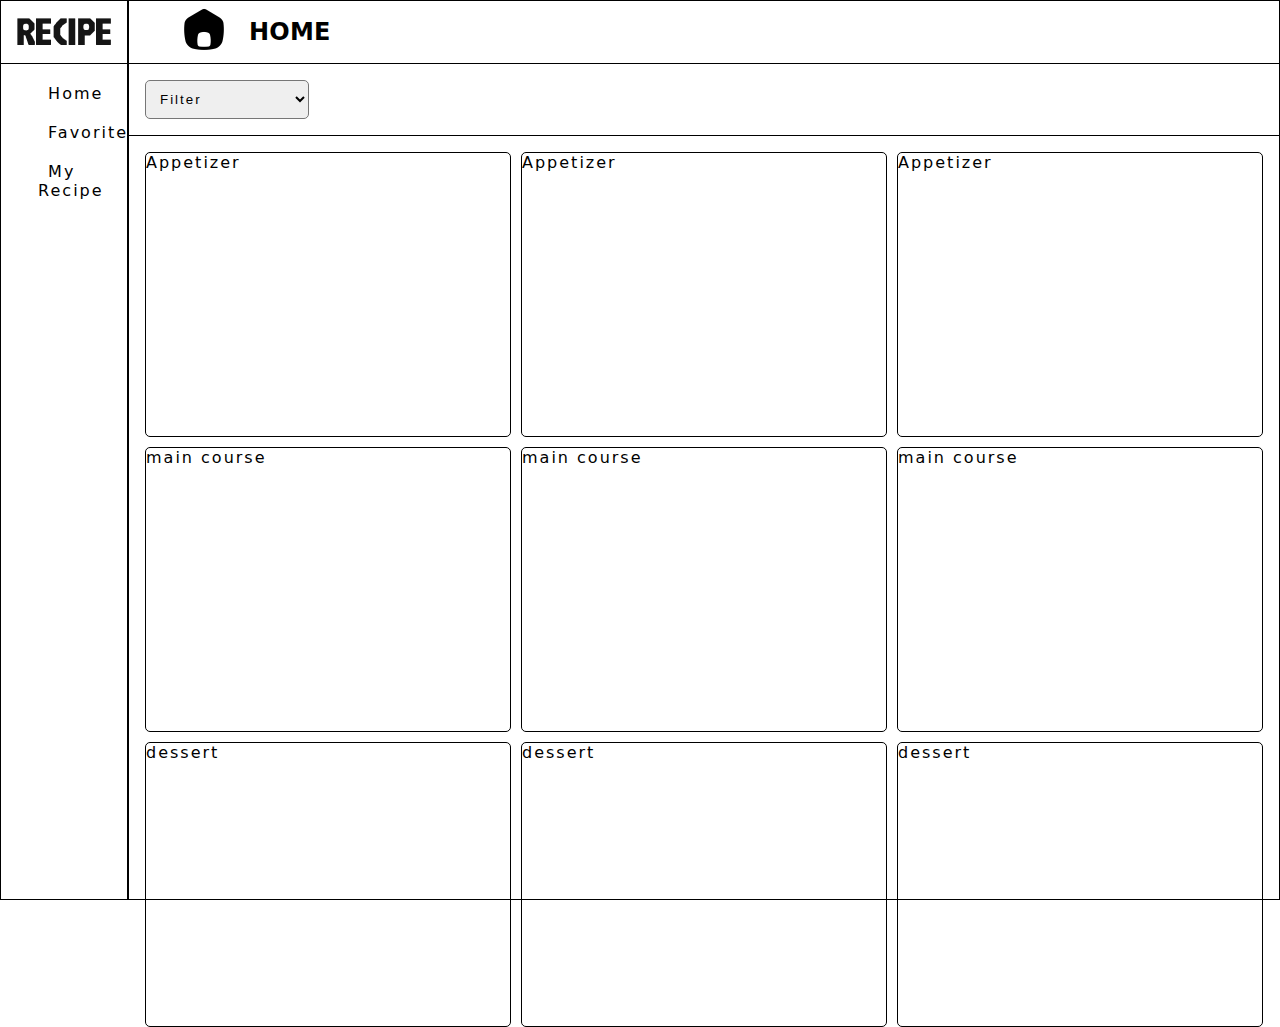
==== Home/index.html @ cd3b53b3 "first commit" ====
<html lang="en">
<head>
    <meta charset="UTF-8">
    <meta name="viewport" content="width=device-width, initial-scale=1.0">
    <link rel="stylesheet" href="../Home/index.css">
    <title>Home</title>
</head>
<body>
    <section class="aside-section">
            <div class="logo-div">
                <img src="../Home/img/RECIPE.png" alt="imgs">
            </div>
            <div class="page-container">
                <ul>
                    <li><a href="../Home/index.html">Home</a></li>
                    <li><a href="../Home/favoritePage/favorite.html">Favorite</a></li>
                    <li><a href="../Home/RecipePage/myRecipe.html">My Recipe</a></li>
                </ul>
            </div>
    </section>
    
    <section class="nav-main-section">
        <nav>
            <ul>
                <li><img src="../Home/img/Home.png" alt="img"></li>
                <li><h2>HOME</h2></li>
            </ul>
        </nav>
        <main>
            <div class="filtering">
                <select name="filter" id="Filter">
                    <option value="Filter" disabled selected hidden>Filter</option>
                    <option value="appetizer">by Appetizer</option>
                    <option value="breakfast">by Breakfast</option>
                    <option value="dessert">by Desserts</option>
                    <option value="mainCourse">by Main Course</option>
                    <option value="sideDishes">by Side Dishes</option>
                </select>
                <button class="removeFilter">X</button>
            </div>
            <div class="recipe-container">
                <div class="appetizer">Appetizer</div>
                <div class="appetizer">Appetizer</div>
                <div class="appetizer">Appetizer</div>
                <div class="mainCourse">main course</div>
                <div class="mainCourse">main course</div>
                <div class="mainCourse">main course</div>
                <div class="dessert">dessert</div>
                <div class="dessert">dessert</div>
                <div class="dessert">dessert</div>
            </div>
            
        </main>
    </section>

<script src="filter.js"></script>
</body>
</html>
---- Home/index.css ----
*,
*::before,
*::after {
    box-sizing: border-box;
}
*{
    margin: 0px;
    letter-spacing: 2px;
}
body {
    font-family: system-ui, -apple-system, BlinkMacSystemFont, 'Segoe UI', Roboto, Oxygen, Ubuntu, Cantarell, 'Open Sans', 'Helvetica Neue', sans-serif;
    background-color: hsl(0, 0%, 100%);
    color: black;
    display: flex;

}
a {
    text-decoration: none;
    color: black;
}

h1, h2, p {
    letter-spacing: 0.01em;
} 


select {
    padding: 10px;
    margin: 1rem;
    border-radius: 5px;

}


.filtering {
    border: solid 1px rgb(0, 0, 0);
    border-width: 0px 0px 1px 0px;
    width: 100%;

}

.recipe-container {
    /* border: solid 1px black; */
    margin: 1rem;
    display: grid;
    grid-template-columns: repeat(3, 1fr);
    grid-template-rows: repeat(3, 285px);
    gap: 10px;
    /* height: 85%; */
}

.recipe-container div {
    border: solid 1px black;
    border-radius: 5px;
}


.nav-main-section {
    border: solid 1px black;
 
    width: 90%;
}
.aside-section {
    border: solid 1px black;

    width: 10%;
    display: flex;
    flex-direction: column;
    gap: 10px;
}

.nav-main-section nav {
    border: solid 1px black;
    border-width: 0px 0px 1px 0px;
    height: 7%;
    display: flex;
    align-items: center;
}

.nav-main-section h1 {
    position: relative;
    /* left: 5%; */
}
.nav-main-section ul {
    display: flex;
    align-items: center;
}
.nav-main-section li {
    list-style: none;
    padding: 10px;
}

.aside-section ul {
    display: flex;
    flex-direction: column;
}
.aside-section li {
    list-style: none;
    padding: 10px;
    position: relative;
    left: -15%;
}
.aside-section li a {
    padding: 0 0 0 10px;
}

.aside-section li:hover {
    background-color: hsl(0, 0%, 17%);
    border-radius: 5px;
}
.aside-section li:hover a {
    color: white;
}
.profile-div {
    /* border: solid 1px black; */
    padding: 20px 10px;
    display: flex;
    gap: 10px;

}
.logo-div {
    border: solid 1px black;
    border-width: 0px 0px 1px 0px;
    height: 7%;
    display: flex;
    justify-content: center;
    align-items: center;
}

.removeFilter {
    visibility: hidden;
    padding: 10px 15px;
    border-radius: 5px;
    background-color: hsl(0, 100%, 70%);
    
}
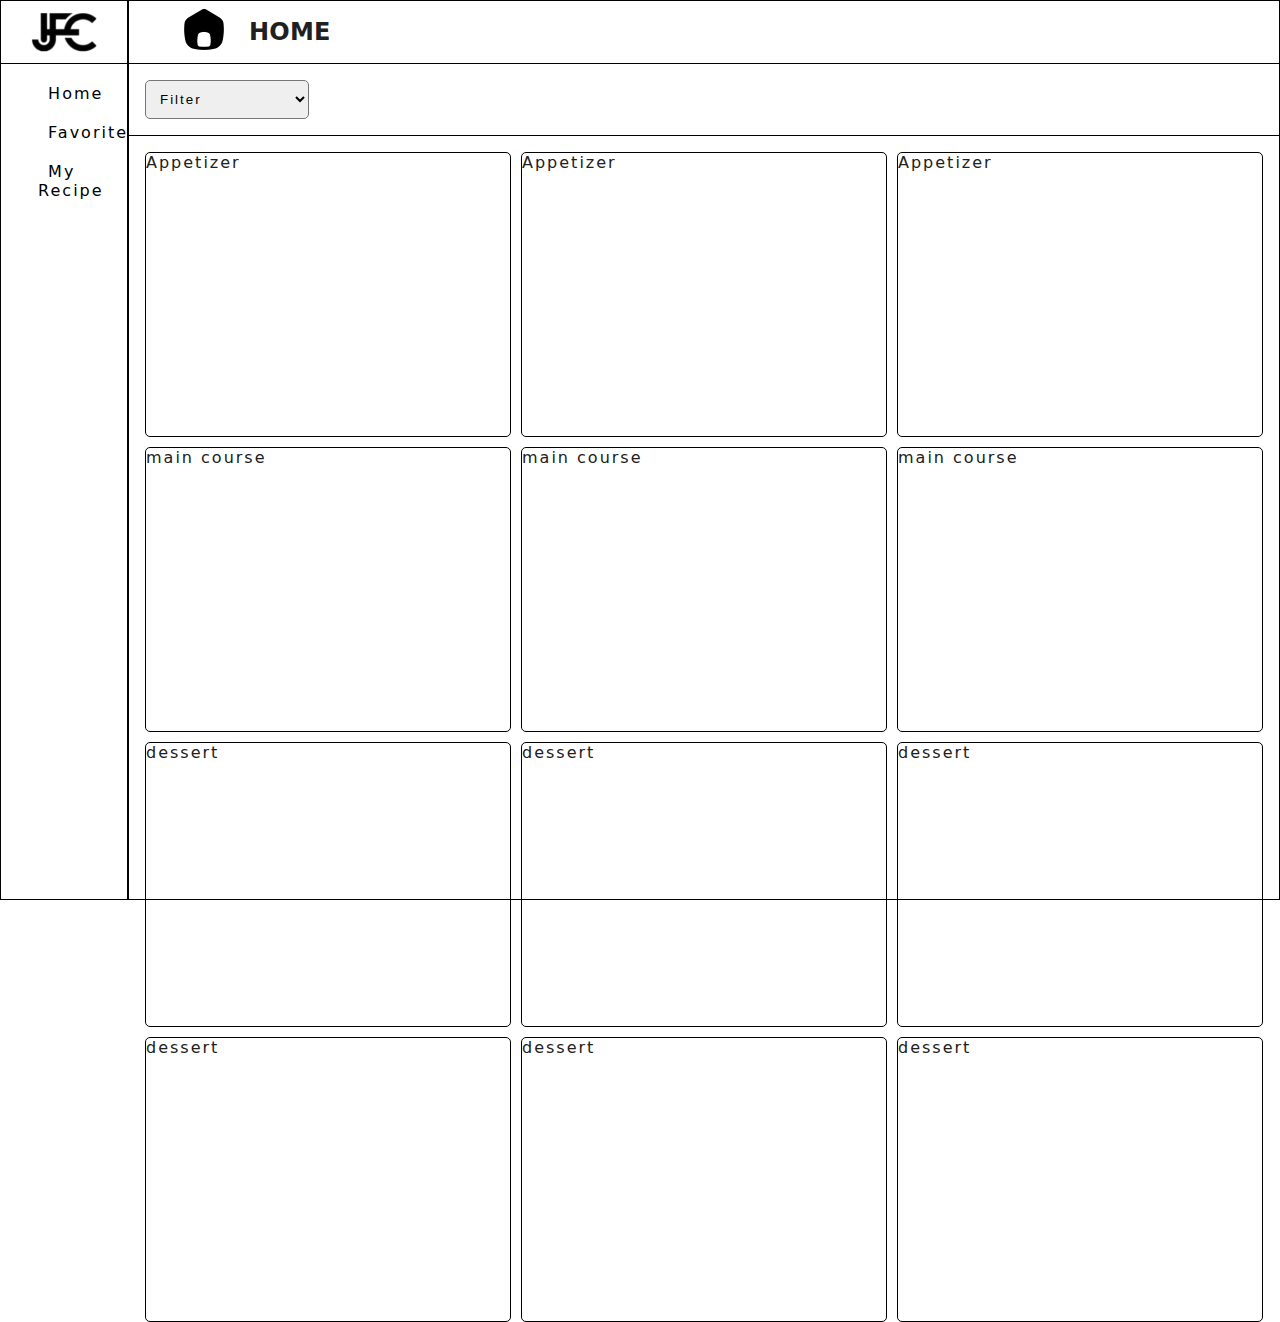
==== commit f47ac0fc: "changes" ====
--- a/Home/index.html
+++ b/Home/index.html
@@ -8,7 +8,7 @@
 <body>
     <section class="aside-section">
             <div class="logo-div">
-                <img src="../Home/img/RECIPE.png" alt="imgs">
+                <img src="../Home/img/Picsart_25-01-30_08-20-52-697.png" alt="imgs">
             </div>
             <div class="page-container">
                 <ul>
@@ -48,6 +48,9 @@
                 <div class="dessert">dessert</div>
                 <div class="dessert">dessert</div>
                 <div class="dessert">dessert</div>
+                <div class="dessert">dessert</div>
+                <div class="dessert">dessert</div>
+                <div class="dessert">dessert</div>
             </div>
             
         </main>
--- a/Home/index.css
+++ b/Home/index.css
@@ -10,7 +10,7 @@
 body {
     font-family: system-ui, -apple-system, BlinkMacSystemFont, 'Segoe UI', Roboto, Oxygen, Ubuntu, Cantarell, 'Open Sans', 'Helvetica Neue', sans-serif;
     background-color: hsl(0, 0%, 100%);
-    color: black;
+    color: rgb(32, 32, 32);
     display: flex;
 
 }
@@ -44,7 +44,7 @@
     margin: 1rem;
     display: grid;
     grid-template-columns: repeat(3, 1fr);
-    grid-template-rows: repeat(3, 285px);
+    grid-template-rows: repeat(4, 285px);
     gap: 10px;
     /* height: 85%; */
 }
@@ -126,6 +126,10 @@
     justify-content: center;
     align-items: center;
 }
+.logo-div img {
+    height: 800px;
+    width: 800px;
+}
 
 .removeFilter {
     visibility: hidden;
